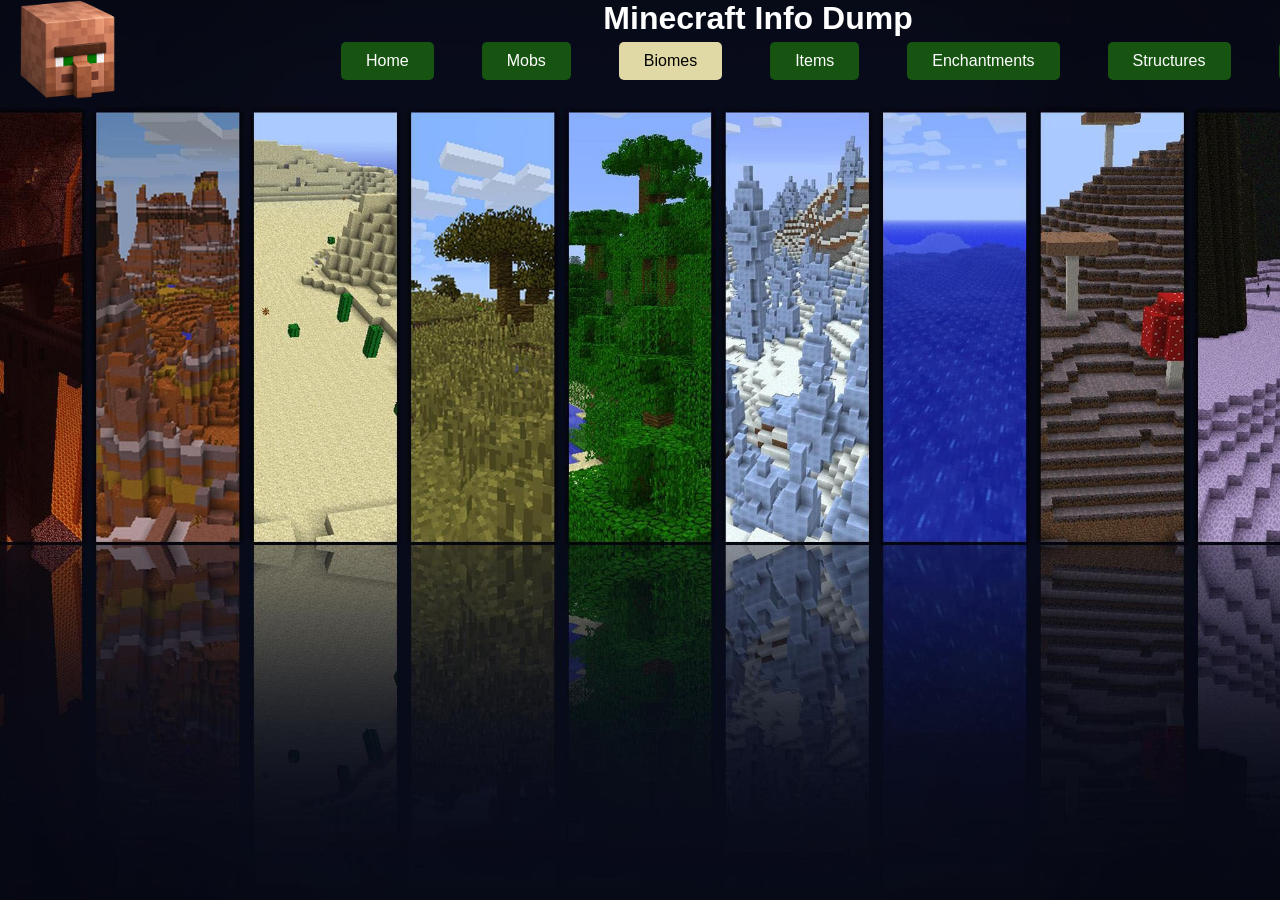
==== page-biomes.html @ c5277a3b "initilize" ====
<!DOCTYPE html>
<html lang="en">

<head>
  <meta charset="UTF-8" />
  <meta name="viewport" content="width=device-width, initial-scale=1.0" />
  <title>wdd330 project | home</title>

  <link rel="stylesheet" href="./css/small.css" />
  <link rel="stylesheet" href="./css/large.css" />

  <script src="./js/biomes.js" type="module"></script>

  <link rel="icon" href="images/villager-head.ico">
</head>

<body>

  <header>
    <img src="images/villager-head-logo.webp" alt="Minecraft Logo">
    <h1 class="site-title">Minecraft Info Dump</h1>

    <nav class="on-screen-menu">
      <ul class="navigationul">
        <li><a href="index.html" class="btn">Home</a></li>
        <li><a href="page-mobs.html" class="btn">Mobs</a></li>
        <li><a href="page-biomes.html" class="btn">Biomes</a></li>
        <li><a href="page-items.html" class="btn">Items</a></li>
        <li><a href="page-enchantments.html" class="btn">Enchantments</a></li>
        <li><a href="page-structures.html" class="btn">Structures</a></li>
        <li><a href="page-trades.html" class="btn">Trades</a></li>
        <li><a href="page-seed-finder.html" class="btn">Seed Finder</a></li>
      </ul>
    </nav>

    <div class="off-screen-menu">
      <ul class="navigationul">
        <li><a href="index.html" class="btn">Home</a></li>
        <li><a href="page-mobs.html" class="btn">Mobs</a></li>
        <li><a href="page-biomes.html" class="btn">Biomes</a></li>
        <li><a href="page-items.html" class="btn">Items</a></li>
        <li><a href="page-enchantments.html" class="btn">Enchantments</a></li>
        <li><a href="page-structures.html" class="btn">Structures</a></li>
        <li><a href="page-trades.html" class="btn">Trades</a></li>
        <li><a href="page-seed-finder.html" class="btn">Seed Finder</a></li>
      </ul>
    </div>

    <nav class="hamburger">
      <div class="ham-menu">
        <span></span>
        <span></span>
        <span></span>
      </div>
    </nav>

  </header>
  <main>


    <canvas id="gameCanvas"></canvas>
  </main>
</body>

</html>
---- css/small.css ----
:root {
    --primary-color: #175411;
    --secondary-color: #002900;
    --accent-color: #002900;
    --text-color1: #ffffff;
    --text-color2: #000000;
}

* {
    margin: 0;
    padding: 0;
    box-sizing: border-box;
    font-family: 'Poppins', sans-serif;
}

body {
    background-image: url('../images/main-background.jpg');
    background-size: cover;
    background-repeat: no-repeat;
    background-position: center;
    background-attachment: fixed;
}

/*--- HAMBURGER MENU ---*/
.on-screen-menu {
    display: none;
}

.off-screen-menu {
    background-color: rgba(0, 0, 0, 0.8);
    height: 100vh;
    width: 100%;
    max-width: 450px;
    position: fixed;
    top: 0;
    right: -450px;
    display: flex;
    flex-direction: column;
    justify-content: center;
    align-items: center;
    text-align: center;
    font-size: 3rem;
    transition: 0.3s ease;
}

.off-screen-menu li {
    list-style-type: none;
}

.off-screen-menu li a {
    text-decoration: none;
    width: 100%;
    max-width: 125px;
    display: block;
    margin: 10px;
}

.off-screen-menu li a.active {
    background-color: var(--accent-color);
}

.off-screen-menu.active {
    right: 0;
}

.hamburger {
    padding: 1rem;
    display: flex;
    background-color: rgba(0, 0, 0, 0.2);
}

.ham-menu {
    height: 50px;
    width: 50px;
    margin-left: auto;
    position: relative;
    cursor: pointer;
}

.ham-menu span {
    height: 6px;
    width: 100%;
    background-color: #ffffff;
    border-radius: 25%;
    position: absolute;
    top: 50%;
    left: 50%;
    transform: translate(-50%, -50%);
    transition: 0.3s ease;
}

.ham-menu span:nth-child(1) {
    top: 25%;
}

.ham-menu span:nth-child(3) {
    top: 75%;
}

.ham-menu.active span:nth-child(1) {
    top: 50%;
    transform: translate(-50%, -50%) rotate(45deg);
}

.ham-menu.active span:nth-child(2) {
    opacity: 0;
}

.ham-menu.active span:nth-child(3) {
    top: 50%;
    transform: translate(-50%, -50%) rotate(-45deg);
}

/* --- HEADER STYLES --- */
header {
    display: flex;
}

header img {
    height: 75px;
}

.site-title {
    font-size: 1.5rem;
    color: var(--text-color1);
    align-self: center;
    text-align: center;
}

/* --- MAIN CONTENT STYLES --- */

canvas {
    position: fixed;
    bottom: 0;
    left: 0;
    width: 100%;
    height: 100%;
    /* Adjust based on character height */
    pointer-events: none;
    /* Lets users click buttons/links behind the character */
    z-index: 9999;
    /* Keeps the character on top of page elements */
}

#siteStart {
    display: flex;
    flex-direction: column;
    align-items: center;
    justify-content: center;
}

#siteLinks {
    display: flex;
    flex-direction: column;
    align-items: center;
    justify-content: center;
    margin-top: 20px;
    opacity: 0;
    clip-path: inset(0 100% 0 0);
}

#siteLinks.animate {
    animation: wipeRight 1.5s ease-out 0.7s forwards;
}

@keyframes wipeRight {
    from {
        opacity: 1;
        clip-path: inset(0 100% 0 0);
    }

    to {
        opacity: 1;
        clip-path: inset(0 0 0 0);
    }
}

#siteStart button,
.btn {
    background-color: var(--primary-color);
    color: var(--text-color1);
    padding: 10px 20px;
    width: 100%;
    max-width: 126px;
    text-align: center;
    margin: 5px;
    border: none;
    border-radius: 5px;
    cursor: pointer;
    font-size: 1rem;
    text-decoration: none;
}
---- css/large.css ----
@media screen and (min-width: 64rem) {
    :root {
            --primary-color: #175411;
            --secondary-color: #a592bf;
            --accent-color: #e0d9a5;
            --text-color1: #ffffff;
            --text-color2: #000000;
        }

    header {
        padding-left: 60px;
        display: grid;
        grid-template-columns: 100px auto;
    }

    header img {
        height: 100px;
        margin-left: -2.5rem;
        grid-column: 1;
        grid-row: 1 / span 2;
    }

    .site-title {
        font-size: 2rem;
        color: #fff;
        margin-left: -10rem;
        align-self: center;
        text-align: center;
        grid-column: 2;
    }

    .hamburger {
        display: none;
    }

    .on-screen-menu {
        display: flex;
        flex-direction: row;
        justify-content: start;
    }

    .on-screen-menu ul {
        display: flex;
        justify-content: center;
        align-items: start;
        gap: 3rem;
        margin-left: 11rem;
    }

    .on-screen-menu .navigationul li {
        list-style: none;
    }

    .on-screen-menu li a {
        text-decoration: none;
        max-width: 170px;
    }

    .on-screen-menu li a.active {
        background-color: var(--accent-color);
        color: var(--text-color2);
    }


    #siteLinks {
        display: flex;
        flex-direction: column;
        align-items: center;
        justify-content: center;
        margin-top: 20px;
        opacity: 0;
        clip-path: inset(0 100% 0 0);
    }

    #siteLinks.animate {
        animation: wipeRight 7s ease-out 2.3s forwards;
    }

    @keyframes wipeRight {
        from {
            opacity: 1;
            clip-path: inset(0 100% 0 0);
        }

        to {
            opacity: 1;
            clip-path: inset(0 0 0 0);
        }
    }

    #siteStart button,
    .btn {
        background-color: var(--primary-color);
        color: var(--text-color1);
        padding: 10px 20px;
        display: block;
        width: 100%;
        max-width: 170px;
        text-align: center;
        margin: 5px;
        border: none;
        border-radius: 5px;
        cursor: pointer;
        font-size: 1rem;
        text-decoration: none;
    }
}
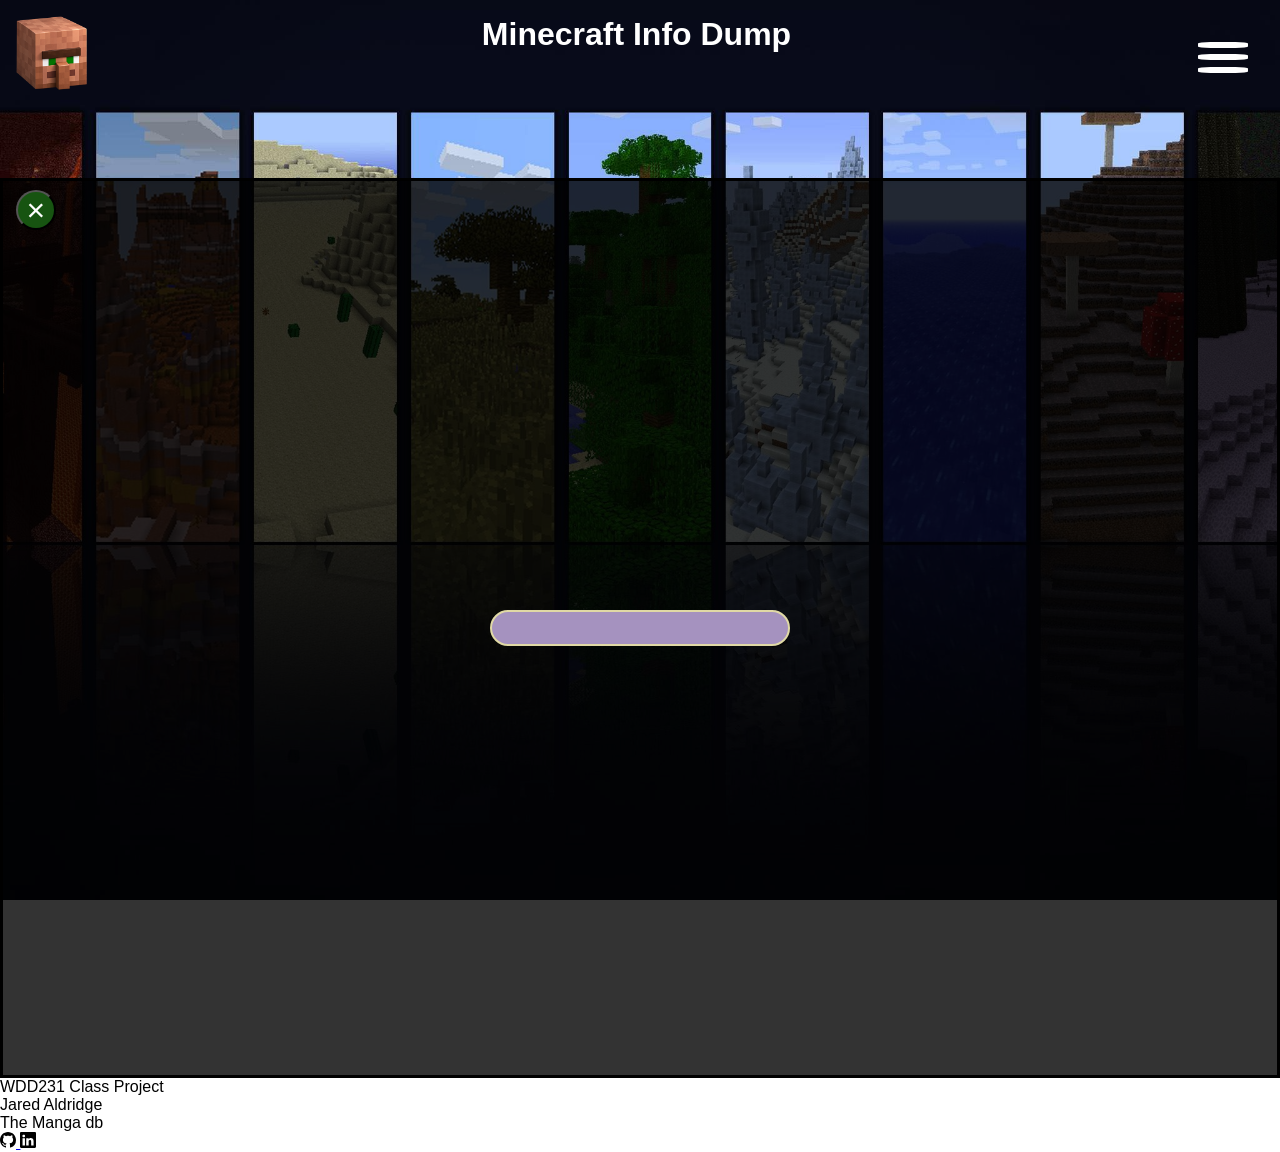
==== commit f0d4a18b: "11-24-2026 update 1" ====
--- a/page-biomes.html
+++ b/page-biomes.html
@@ -57,9 +57,34 @@
   </header>
   <main>
 
+    <div id="biomeCard"></div>
 
     <canvas id="gameCanvas"></canvas>
+
+    <dialog id="modal">
+      <div id="modalContent"></div>
+      <button id="closeModal">&times;</button>
+    </dialog>
+
   </main>
+  <footer>
+    <div class="myinfo">
+      <p class="info">
+        WDD231 Class Project<br>
+        Jared Aldridge<br>
+        <span id="currentYear"></span> The Manga db<br>
+        <span id="lastModified"></span>
+      </p>
+    </div>
+    <nav class="sociallinks">
+      <a href="https://github.com/j4z3-83">
+        <img src="images/github.svg" class="colored-svg" alt="github logo">
+      </a>
+      <a href="https://www.linkedin.com/feed/">
+        <img src="images/linkedin.svg" class="colored-svg" alt="linkedin logo">
+      </a>
+    </nav>
+  </footer>
 </body>
 
 </html>
--- a/css/small.css
+++ b/css/small.css
@@ -1,7 +1,7 @@
 :root {
     --primary-color: #175411;
-    --secondary-color: #002900;
-    --accent-color: #002900;
+    --secondary-color: #a592bf;
+    --accent-color: #e0d9a5;
     --text-color1: #ffffff;
     --text-color2: #000000;
 }
@@ -65,8 +65,7 @@
 
 .hamburger {
     padding: 1rem;
-    display: flex;
-    background-color: rgba(0, 0, 0, 0.2);
+    grid-row: 1;
 }
 
 .ham-menu {
@@ -113,14 +112,18 @@
 
 /* --- HEADER STYLES --- */
 header {
-    display: flex;
+    display: grid;
+    grid-template-columns: 1fr, 1fr, 1fr;
+    padding: 1rem;
 }
 
 header img {
+    grid-row: 1;
     height: 75px;
 }
 
 .site-title {
+    grid-row: 1;
     font-size: 1.5rem;
     color: var(--text-color1);
     align-self: center;
@@ -189,4 +192,75 @@
     cursor: pointer;
     font-size: 1rem;
     text-decoration: none;
+}
+
+#biomeCard,
+#enchantmentCard,
+#itemCard,
+#mobCard,
+#structureCard,
+#tradeCard {
+    display: grid;
+    grid-template-columns: repeat(auto-fit, minmax(180px, 1fr));
+    margin: 2rem;
+    column-gap: 2rem;
+    row-gap: 2rem;
+    text-align: center;
+}
+
+.biome-entry,
+.enchantment-entry,
+.item-entry,
+.mob-entry,
+.structure-entry,
+.trade-entry {
+    background-color: var(--secondary-color);
+    border-radius: 10px;
+}
+
+.biome-image,
+.item-image,
+.mob-image,
+.structure-image,
+.trade-image {
+    height: 100px;
+}
+
+#modal {
+    position: relative;
+    inset: 0;
+    min-width: 320px;
+    width: 100%;
+    height: 100dvh;
+    background-color: rgba(0, 0, 0, 0.8);
+    display: flex;
+    align-items: center;
+    justify-content: center;
+}
+
+#modalContent {
+    background-color: var(--secondary-color);
+    min-width: 300px;
+    max-width: 500px;
+    text-align: center;
+    padding: 1rem;
+    border-radius: 50px;
+    border: 2px solid var(--accent-color);
+}
+
+#closeModal {
+    position: absolute;
+    top: 1%;
+    left: 1%;
+    height: 40px;
+    width: 40px;
+    font-size: xx-large;
+    border-radius: 50%;
+    background-color: var(--primary-color);
+    color: var(--text-color1);
+}
+
+.modal-image {
+    height: auto;
+    width: 275px;
 }
--- a/css/large.css
+++ b/css/large.css
@@ -1,66 +1,19 @@
 @media screen and (min-width: 64rem) {
     :root {
-            --primary-color: #175411;
-            --secondary-color: #a592bf;
-            --accent-color: #e0d9a5;
-            --text-color1: #ffffff;
-            --text-color2: #000000;
-        }
-
-    header {
-        padding-left: 60px;
-        display: grid;
-        grid-template-columns: 100px auto;
-    }
-
-    header img {
-        height: 100px;
-        margin-left: -2.5rem;
-        grid-column: 1;
-        grid-row: 1 / span 2;
+        --primary-color: #175411;
+        --secondary-color: #a592bf;
+        --accent-color: #e0d9a5;
+        --text-color1: #ffffff;
+        --text-color2: #000000;
     }
 
     .site-title {
+        grid-row: 1;
         font-size: 2rem;
-        color: #fff;
-        margin-left: -10rem;
-        align-self: center;
+        color: var(--text-color1);
+        align-self: start;
         text-align: center;
-        grid-column: 2;
     }
-
-    .hamburger {
-        display: none;
-    }
-
-    .on-screen-menu {
-        display: flex;
-        flex-direction: row;
-        justify-content: start;
-    }
-
-    .on-screen-menu ul {
-        display: flex;
-        justify-content: center;
-        align-items: start;
-        gap: 3rem;
-        margin-left: 11rem;
-    }
-
-    .on-screen-menu .navigationul li {
-        list-style: none;
-    }
-
-    .on-screen-menu li a {
-        text-decoration: none;
-        max-width: 170px;
-    }
-
-    .on-screen-menu li a.active {
-        background-color: var(--accent-color);
-        color: var(--text-color2);
-    }
-
 
     #siteLinks {
         display: flex;
@@ -104,4 +57,6 @@
         font-size: 1rem;
         text-decoration: none;
     }
+
+
 }
